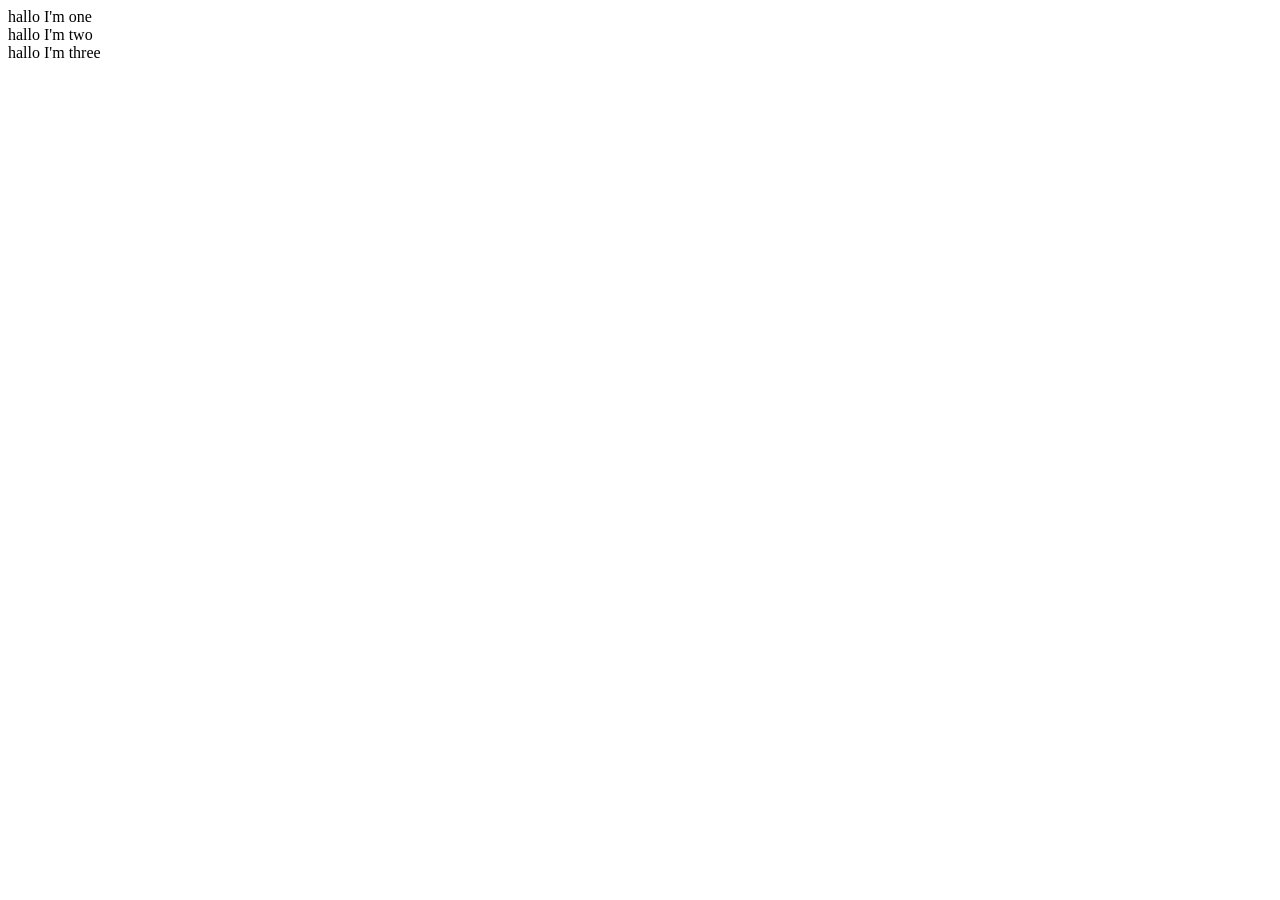
==== practice.html @ 3afd2d5e "last changes, menu and side menu ready, main sections already positioned, just missing video, sugges" ====
<!DOCTYPE html>
<html lang="en">
<head>
    <meta charset="UTF-8">
    <meta http-equiv="X-UA-Compatible" content="IE=edge">
    <meta name="viewport" content="width=device-width, initial-scale=1.0">
    <title>Practice</title>
    <link rel="stylesheet" href="practice.css">
</head>
<body>
    <div class="one">hallo I'm one</div>
    <div class="two">hallo I'm two</div>
    <div class="three">hallo I'm three</div>
</body>
</html>
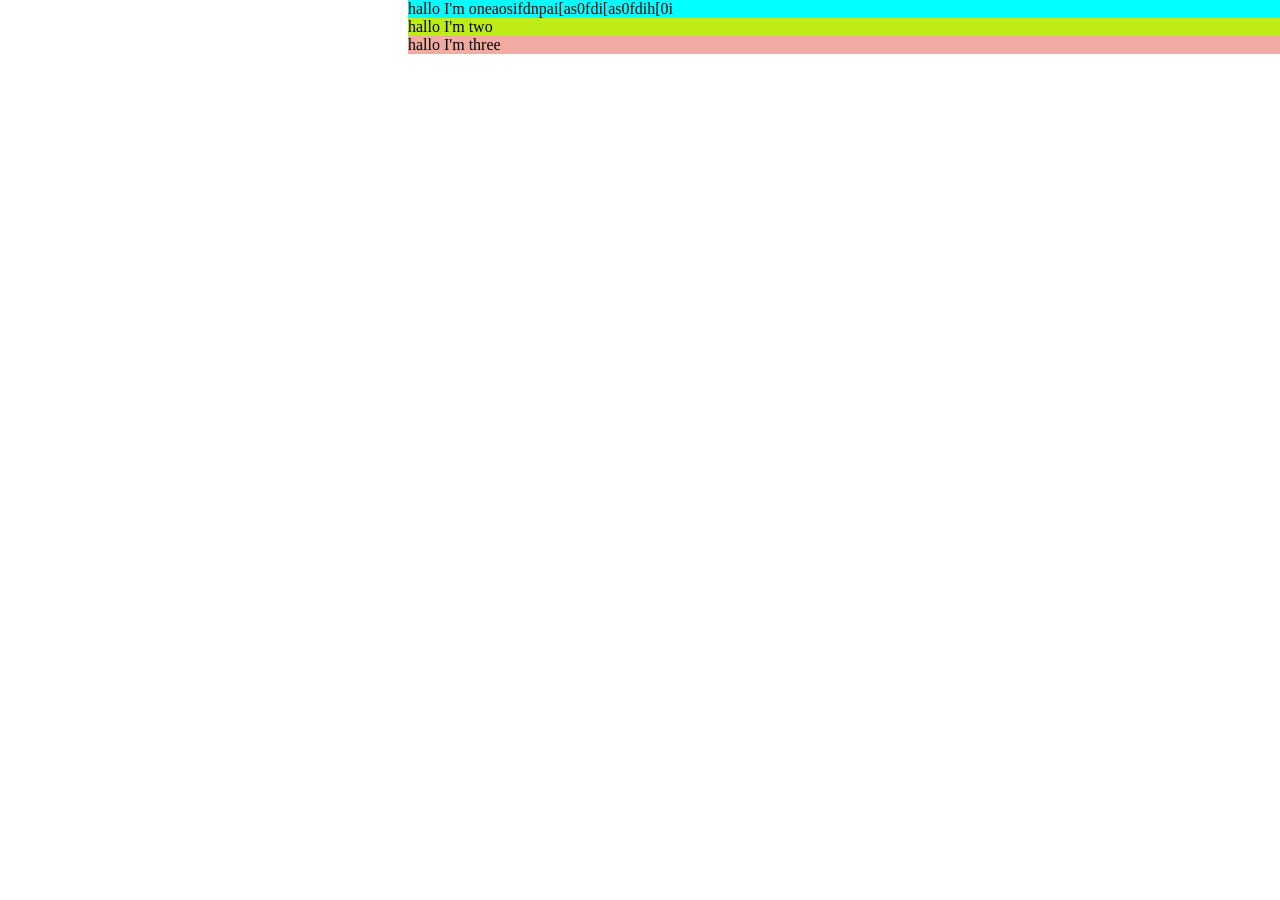
==== commit 64ee86c5: "remaining changes for the youtube video player page" ====
--- a/practice.html
+++ b/practice.html
@@ -8,8 +8,11 @@
     <link rel="stylesheet" href="practice.css">
 </head>
 <body>
-    <div class="one">hallo I'm one</div>
+  <div class="block">
+    <div class="one">hallo I'm oneaosifdnpai[as0fdi[as0fdih[0i</div>
     <div class="two">hallo I'm two</div>
     <div class="three">hallo I'm three</div>
+  </div>
+  <div class="wiee"></div>
 </body>
 </html>
--- a/practice.css
+++ b/practice.css
@@ -0,0 +1,30 @@
+.block {
+    /* display: inline-block; */
+    margin-top: -8px;
+    margin-left: 400px;
+    margin-right: -8px;
+    width: 1000px;
+    height: 100vh;
+}
+.one {
+    background-color: aqua;
+    flex: 1;
+}
+.two {
+    background-color: rgb(190, 236, 23);
+    flex: 1;
+}
+.three {
+    background-color: rgb(241, 171, 162);
+    flex: 1;
+    
+}
+
+.wiee {
+    background-color: chocolate;
+    width: 300px;
+    height: 300px;
+    padding-bottom: 100px;
+    margin-left: 1500px;
+    margin-top: -1000px;
+}
